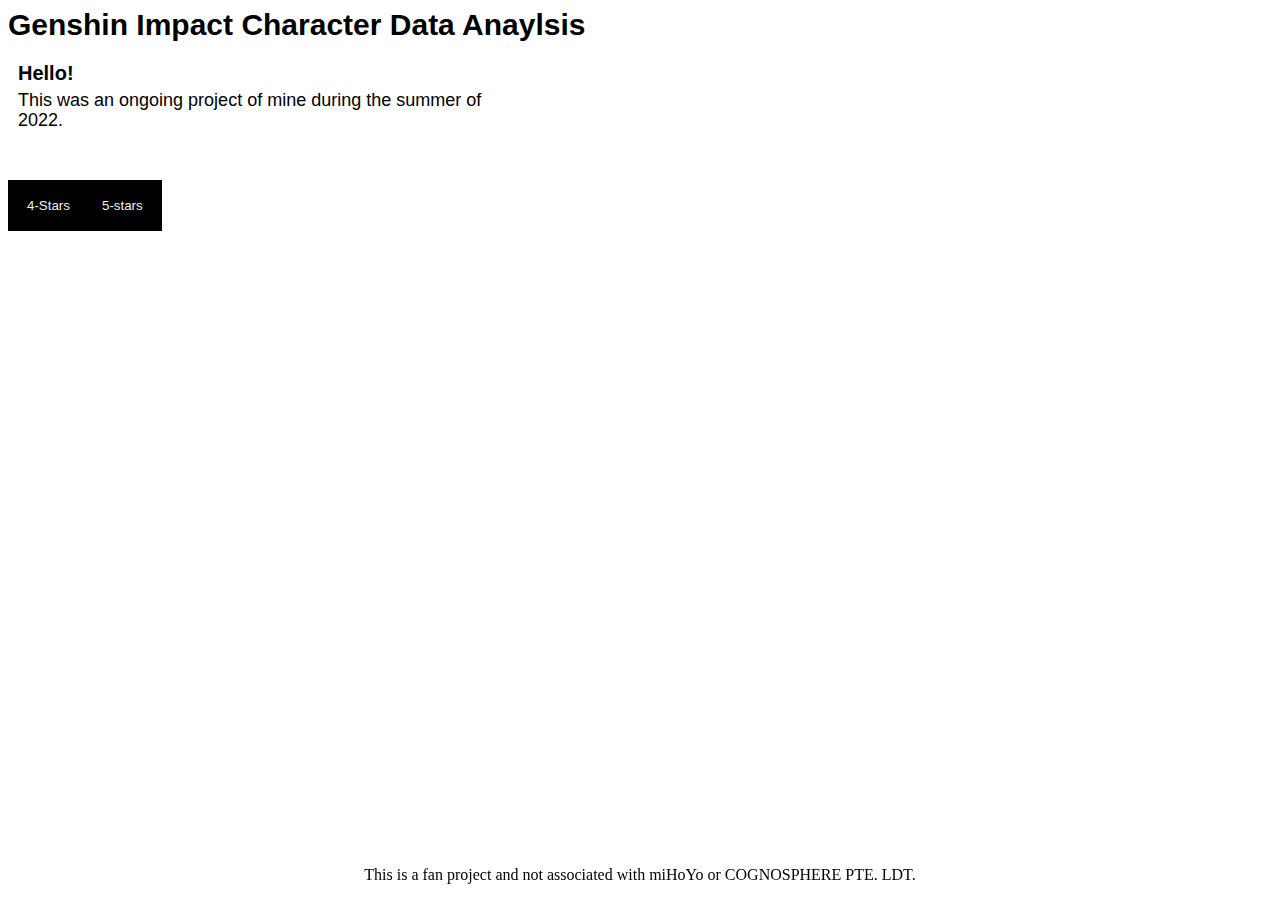
==== text.html @ 457104a2 "Table, Buttons +  style Done. Table dissapear w Pg" ====
<!DOCTYPE html>
<html>
    <head>
        <title>Genshin-Impact Character Analysis</title>
        <link rel="stylesheet" href="text.css">
        <link rel="stylesheet" href="buttons.css">
        <script src="main.js"></script>
    </head>
    <body>
        <hi class="titleof-page">
            Genshin Impact Character Data Anaylsis
        </hi>
        <p class="character-name">
            Hello!
        </p>
        <p class="introduction-text">
            This was an ongoing project of mine during the summer of 2022.
        </p>
    </body>
    <div class="footer">
        <p>This is a fan project and not associated with miHoYo or COGNOSPHERE PTE. LDT.</p>
    </div>

    </div>
    <!-- Tab links -->
    <div class="tab">
        <button class="tablinks" onclick="openCity(event, '4-Stars')">4-Stars</button>
        <button class="tablinks" onclick="openCity(event, 'Paris')">5-stars</button>
    </div> 
    <!-- Tab content -->
    <div id="4-Stars" class="tabcontent">
        <table>
            <tr>
                <th>Pyro</th>
                <th>Cryo</th>
                <th>Hydro</th>
                <th>Electro</th>
                <th>Dendro</th>
              </tr>
            <tr>
                <td><button class="PyroName-button">Hu Tao</button></td>
                <td><button class="CryoName-button">Hu Tao</button></td>
                <td><button class="HydroName-button">Hu Tao</button></td>
                <td><button class="ElectroName-button">Hu Tao</button></td>               
                <td><button class="DendroName-button">Hu Tao</button></td>

            </tr>
            <tr>
                <td><button class="PyroName-button">Hu Tao</button></td>
                <td><button class="CryoName-button">Hu Tao</button></td>
                <td><button class="HydroName-button">Hu Tao</button></td>
                <td><button class="ElectroName-button">Hu Tao</button></td>   
                <td><button class="DendroName-button">Hu Tao</button></td>
            </tr>
            <tr>
                <td><button class="PyroName-button">Hu Tao</button></td>
                <td><button class="CryoName-button">Hu Tao</button></td>
                <td><button class="HydroName-button">Hu Tao</button></td>
                <td><button class="ElectroName-button">Hu Tao</button></td>   
                <td><button class="DendroName-button">Hu Tao</button></td>
            </tr>
            <tr>
                <td><button class="PyroName-button">Hu Tao</button></td>
                <td><button class="CryoName-button">Hu Tao</button></td>
                <td><button class="HydroName-button">Hu Tao</button></td>
                <td><button class="ElectroName-button">Hu Tao</button></td>   
                <td><button class="DendroName-button">Hu Tao</button></td>
            </tr>
            <tr>
                <td><button class="PyroName-button">Hu Tao</button></td>
                <td><button class="CryoName-button">Hu Tao</button></td>
                <td><button class="HydroName-button">Hu Tao</button></td>
                <td><button class="ElectroName-button">Hu Tao</button></td>   
                <td><button class="DendroName-button">Hu Tao</button></td>
            </tr>
          </table>
    </div>
  
  <div id="Paris" class="tabcontent">
    <table>
        <tr>
            <th>Pyro</th>
            <th>Cryo</th>
            <th>Hydro</th>
            <th>Electro</th>
            <th>Dendro</th>
        </tr>
        <tr>
            <td><button class="PyroName-button">Hu Tao</button></td>
            <td><button class="CryoName-button">Hu Tao</button></td>
            <td><button class="HydroName-button">Hu Tao</button></td>
            <td><button class="ElectroName-button">Hu Tao</button></td>               
            <td><button class="DendroName-button">Hu Tao</button></td>

        </tr>
        <tr>
            <td><button class="PyroName-button">Hu Tao</button></td>
            <td><button class="CryoName-button">Hu Tao</button></td>
            <td><button class="HydroName-button">Hu Tao</button></td>
            <td><button class="ElectroName-button">Hu Tao</button></td>   
            <td><button class="DendroName-button">Hu Tao</button></td>
        </tr>
        <tr>
            <td><button class="PyroName-button">Hu Tao</button></td>
            <td><button class="CryoName-button">Hu Tao</button></td>
            <td><button class="HydroName-button">Hu Tao</button></td>
            <td><button class="ElectroName-button">Hu Tao</button></td>   
            <td><button class="DendroName-button">Hu Tao</button></td>
        </tr>
        <tr>
            <td><button class="PyroName-button">Hu Tao</button></td>
            <td><button class="CryoName-button">Hu Tao</button></td>
            <td><button class="HydroName-button">Hu Tao</button></td>
            <td><button class="ElectroName-button">Hu Tao</button></td>   
            <td><button class="DendroName-button">Hu Tao</button></td>
        </tr>
        <tr>
            <td><button class="PyroName-button">Hu Tao</button></td>
            <td><button class="CryoName-button">Hu Tao</button></td>
            <td><button class="HydroName-button">Hu Tao</button></td>
            <td><button class="ElectroName-button">Hu Tao</button></td>   
            <td><button class="DendroName-button">Hu Tao</button></td>
        </tr>
    </table>
  </div>
</html>
---- text.css ----
.character-name {
    font-family: Arial;
    font-size: 20px;
    font-weight: bold;
    margin-bottom: 5px;
    margin-left: 10px;
}

.titleof-page {
    font-family: Arial;
    font-size: 30px;
    font-weight: bold;
    margin-top: 100px;
    margin-bottom: 100px;
    margin-right: 150px;
}

.footer {
    position: fixed;
    left: 0;
    bottom: 0;
    width: 100%;
    color: rgb(0, 0, 0);
    text-align: center;
}

.introduction-text {
    font-family: Arial;
    font-size: 18px;
    width: 500px;
    line-height: 20px;
    margin-bottom: 50px;
    margin-top: 0;
    margin-left: 10px;
}



/* Style the tab */
.tab {
  overflow: hidden;
  border: 3px solid rgb(0, 0, 0);
  background-color: #f1f1f1;
  width: -webkit-fit-content
}

/* Style the buttons that are used to open the tab content */
.tab button {
  background-color: black;
  color: #f1f1f1;
  float: left;
  border: none;
  outline: none;
  cursor: pointer;
  padding: 15px 16px;
  transition: 0.3s;
}

/* Change background color of buttons on hover */
.tab button:hover {
  background-color: rgb(47, 47, 47);
}

/* Create an active/current tablink class */
.tab button.active {
  background-color: rgb(87, 87, 87);
}

/* Style the tab content */
.tabcontent {
  display: none;
  padding: 15px 16px;
  border: 3px solid rgb(0, 0, 0);
  border-top: none;
  table-layout: auto;
  width: -webkit-fit-content;
}

.PyroName-button {
  text-align: center;
  font-weight: bold;
  background-color: #FF4500;
  color: rgb(0, 0, 0);
  height: 40px;
  width: 100px;
  border-radius: 5px;
  border-style: solid;
  cursor: pointer;
  margin-top: 0;
  transition: background-color 1s;
}
.PyroName-button:hover {
  background-color: rgb(255, 120, 120);
}
.HydroName-button {
  text-align: center;
  font-weight: bold;
  background-color: #00BFFF;
  color: rgb(0, 0, 0);
  height: 40px;
  width: 100px;
  border-radius: 5px;
  border-style: solid;
  cursor: pointer;
  margin-top: 0;
  transition: background-color 1s;
}
.HydroName-button:hover {
  background-color: #6cdaff;
}
.CryoName-button {
  text-align: center;
  font-weight: bold;
  background-color: #b9dff7;
  color: rgb(0, 0, 0);
  height: 40px;
  width: 100px;
  border-radius: 5px;
  border-style: solid;
  cursor: pointer;
  margin-top: 0;
  transition: background-color 1s;
}
.CryoName-button:hover {
  background-color: #e5f4fe;
}
.DendroName-button {
  text-align: center;
  font-weight: bold;
  background-color: #32CD32;
  color: rgb(0, 0, 0);
  height: 40px;
  width: 100px;
  border-radius: 5px;
  border-style: solid;
  cursor: pointer;
  margin-top: 0;
  transition: background-color 1s;
}
.DendroName-button:hover {
  background-color: #a6cca6;
}
.ElectroName-button {
  text-align: center;
  font-weight: bold;
  background-color: #7B68EE;
  color: rgb(0, 0, 0);
  height: 40px;
  width: 100px;
  border-radius: 5px;
  border-style: solid;
  cursor: pointer;
  margin-top: 0;
  transition: background-color 1s;
}
.ElectroName-button:hover {
  background-color: #9d8fea;
}
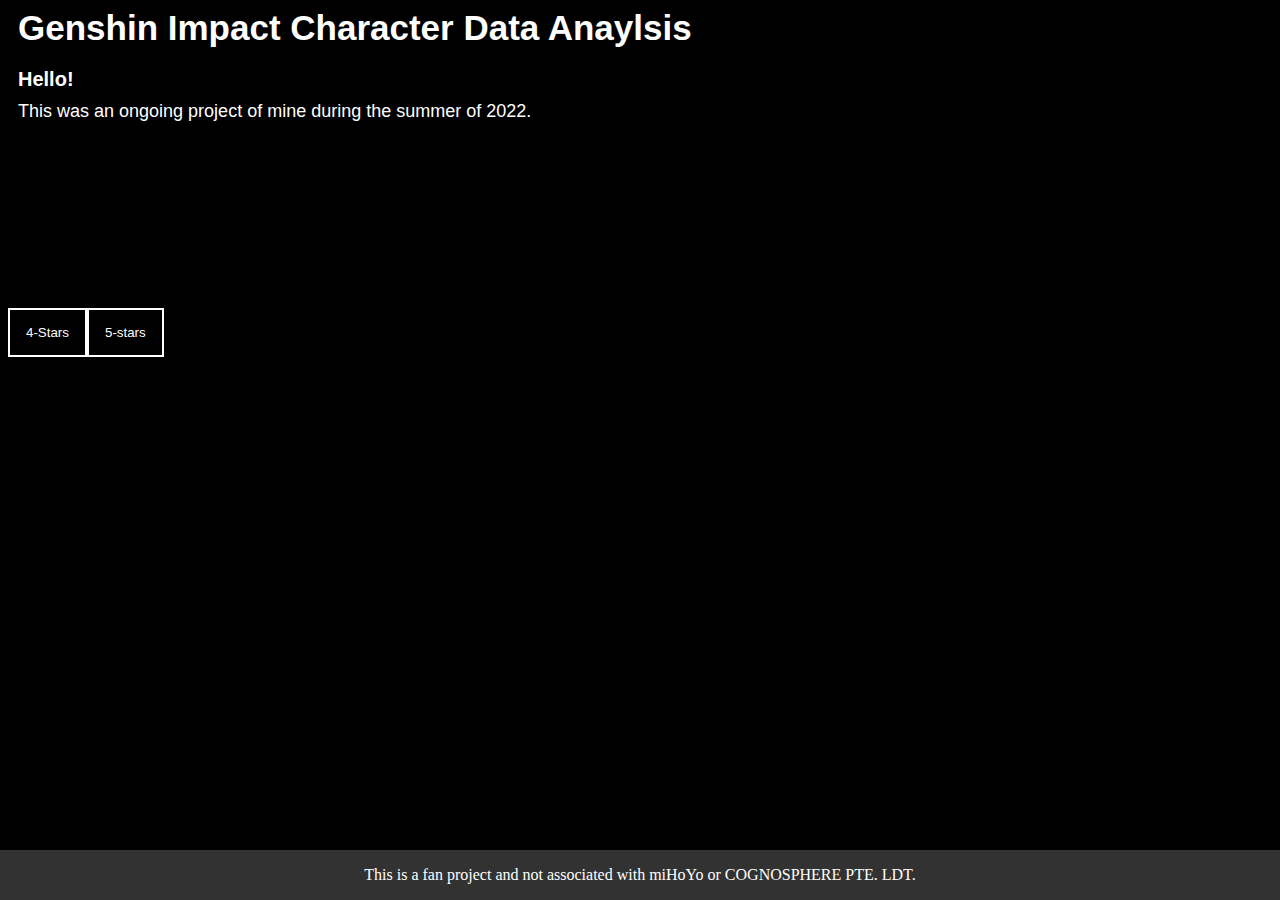
==== commit 7c5a0a00: "text and color changes" ====
--- a/text.html
+++ b/text.html
@@ -1,12 +1,13 @@
 <!DOCTYPE html>
-<html>
+<html class="backgroundfull">
     <head>
         <title>Genshin-Impact Character Analysis</title>
         <link rel="stylesheet" href="text.css">
         <link rel="stylesheet" href="buttons.css">
         <script src="main.js"></script>
     </head>
-    <body>
+
+    <div class="background1">
         <hi class="titleof-page">
             Genshin Impact Character Data Anaylsis
         </hi>
@@ -14,69 +15,75 @@
             Hello!
         </p>
         <p class="introduction-text">
-            This was an ongoing project of mine during the summer of 2022.
+            This was an ongoing project of mine during the summer of 2022. 
         </p>
-    </body>
+        <p class="introduction-text">
+            <!--It was my first time working with real data, and it was my first time coding something other then basic Grade 12 assignments.
+            I managed to finish the graphing, and now I'm capable of making something to display it!--->
+        </p>
+
+    </div>
+
     <div class="footer">
         <p>This is a fan project and not associated with miHoYo or COGNOSPHERE PTE. LDT.</p>
     </div>
 
     </div>
     <!-- Tab links -->
-    <div class="tab">
+    <div class="tab blackback">
         <button class="tablinks" onclick="openCity(event, '4-Stars')">4-Stars</button>
         <button class="tablinks" onclick="openCity(event, 'Paris')">5-stars</button>
     </div> 
     <!-- Tab content -->
-    <div id="4-Stars" class="tabcontent">
-        <table>
-            <tr>
-                <th>Pyro</th>
-                <th>Cryo</th>
-                <th>Hydro</th>
-                <th>Electro</th>
-                <th>Dendro</th>
-              </tr>
-            <tr>
-                <td><button class="PyroName-button">Hu Tao</button></td>
-                <td><button class="CryoName-button">Hu Tao</button></td>
-                <td><button class="HydroName-button">Hu Tao</button></td>
-                <td><button class="ElectroName-button">Hu Tao</button></td>               
-                <td><button class="DendroName-button">Hu Tao</button></td>
+        <div id="4-Stars" class="tabcontent background2">
+            <table>
+                <tr>
+                    <th>Pyro</th>
+                    <th>Cryo</th>
+                    <th>Hydro</th>
+                    <th>Electro</th>
+                    <th>Dendro</th>
+                </tr>
+                <tr>
+                    <td><button class="PyroName-button">Hu Tao</button></td>
+                    <td><button class="CryoName-button">Hu Tao</button></td>
+                    <td><button class="HydroName-button">Hu Tao</button></td>
+                    <td><button class="ElectroName-button">Hu Tao</button></td>               
+                    <td><button class="DendroName-button">Hu Tao</button></td>
 
-            </tr>
-            <tr>
-                <td><button class="PyroName-button">Hu Tao</button></td>
-                <td><button class="CryoName-button">Hu Tao</button></td>
-                <td><button class="HydroName-button">Hu Tao</button></td>
-                <td><button class="ElectroName-button">Hu Tao</button></td>   
-                <td><button class="DendroName-button">Hu Tao</button></td>
-            </tr>
-            <tr>
-                <td><button class="PyroName-button">Hu Tao</button></td>
-                <td><button class="CryoName-button">Hu Tao</button></td>
-                <td><button class="HydroName-button">Hu Tao</button></td>
-                <td><button class="ElectroName-button">Hu Tao</button></td>   
-                <td><button class="DendroName-button">Hu Tao</button></td>
-            </tr>
-            <tr>
-                <td><button class="PyroName-button">Hu Tao</button></td>
-                <td><button class="CryoName-button">Hu Tao</button></td>
-                <td><button class="HydroName-button">Hu Tao</button></td>
-                <td><button class="ElectroName-button">Hu Tao</button></td>   
-                <td><button class="DendroName-button">Hu Tao</button></td>
-            </tr>
-            <tr>
-                <td><button class="PyroName-button">Hu Tao</button></td>
-                <td><button class="CryoName-button">Hu Tao</button></td>
-                <td><button class="HydroName-button">Hu Tao</button></td>
-                <td><button class="ElectroName-button">Hu Tao</button></td>   
-                <td><button class="DendroName-button">Hu Tao</button></td>
-            </tr>
-          </table>
-    </div>
+                </tr>
+                <tr>
+                    <td><button class="PyroName-button">Hu Tao</button></td>
+                    <td><button class="CryoName-button">Hu Tao</button></td>
+                    <td><button class="HydroName-button">Hu Tao</button></td>
+                    <td><button class="ElectroName-button">Hu Tao</button></td>   
+                    <td><button class="DendroName-button">Hu Tao</button></td>
+                </tr>
+                <tr>
+                    <td><button class="PyroName-button">Hu Tao</button></td>
+                    <td><button class="CryoName-button">Hu Tao</button></td>
+                    <td><button class="HydroName-button">Hu Tao</button></td>
+                    <td><button class="ElectroName-button">Hu Tao</button></td>   
+                    <td><button class="DendroName-button">Hu Tao</button></td>
+                </tr>
+                <tr>
+                    <td><button class="PyroName-button">Hu Tao</button></td>
+                    <td><button class="CryoName-button">Hu Tao</button></td>
+                    <td><button class="HydroName-button">Hu Tao</button></td>
+                    <td><button class="ElectroName-button">Hu Tao</button></td>   
+                    <td><button class="DendroName-button">Hu Tao</button></td>
+                </tr>
+                <tr>
+                    <td><button class="PyroName-button">Hu Tao</button></td>
+                    <td><button class="CryoName-button">Hu Tao</button></td>
+                    <td><button class="HydroName-button">Hu Tao</button></td>
+                    <td><button class="ElectroName-button">Hu Tao</button></td>   
+                    <td><button class="DendroName-button">Hu Tao</button></td>
+                </tr>
+            </table>
+        </div>
   
-  <div id="Paris" class="tabcontent">
+  <div id="Paris" class="tabcontent background3">
     <table>
         <tr>
             <th>Pyro</th>
--- a/text.css
+++ b/text.css
@@ -2,17 +2,20 @@
     font-family: Arial;
     font-size: 20px;
     font-weight: bold;
-    margin-bottom: 5px;
+    margin-bottom: 10px;
     margin-left: 10px;
+    color: white;
 }
 
 .titleof-page {
     font-family: Arial;
-    font-size: 30px;
+    font-size: 35px;
     font-weight: bold;
     margin-top: 100px;
     margin-bottom: 100px;
     margin-right: 150px;
+    color: white;
+    margin-left: 10px;
 }
 
 .footer {
@@ -20,18 +23,20 @@
     left: 0;
     bottom: 0;
     width: 100%;
-    color: rgb(0, 0, 0);
+    color: rgb(255, 255, 255);
     text-align: center;
+    background-color: rgb(50, 50, 50);
 }
 
 .introduction-text {
     font-family: Arial;
     font-size: 18px;
-    width: 500px;
+    width: 520px;
     line-height: 20px;
-    margin-bottom: 50px;
+    margin-bottom: 10px;
     margin-top: 0;
     margin-left: 10px;
+    color: white;
 }
 
 
@@ -39,17 +44,18 @@
 /* Style the tab */
 .tab {
   overflow: hidden;
-  border: 3px solid rgb(0, 0, 0);
+  border: 0px solid rgb(0, 0, 0);
   background-color: #f1f1f1;
-  width: -webkit-fit-content
+  width: -webkit-fit-content;
+
 }
 
 /* Style the buttons that are used to open the tab content */
 .tab button {
-  background-color: black;
-  color: #f1f1f1;
+  background-color: rgb(0, 0, 0);
+  color: #ffffff;
   float: left;
-  border: none;
+  border: 2px solid rgb(255, 255, 255);
   outline: none;
   cursor: pointer;
   padding: 15px 16px;
@@ -70,8 +76,7 @@
 .tabcontent {
   display: none;
   padding: 15px 16px;
-  border: 3px solid rgb(0, 0, 0);
-  border-top: none;
+  border: 2px solid rgb(255, 255, 255);
   table-layout: auto;
   width: -webkit-fit-content;
 }
@@ -155,4 +160,48 @@
 }
 .ElectroName-button:hover {
   background-color: #9d8fea;
+}
+
+.background3 {
+  background-color: #f7f1bc;
+  background-size: 100% 100%;
+}
+
+.blackback {
+  background-color: #000000;
+  width: auto;
+  -webkit-background-size:cover;
+  -moz-background-size:cover;
+  -o-background-size:cover;
+  background-size:cover;
+}
+.background1 {
+  background: linear-gradient(rgba(0, 0, 0, 0.5), rgba(0, 0, 0, 0.5)), url("https://www.gamerefinery.com/wp-content/uploads/2020/10/genshin-impact-header.jpg");
+  width: auto;
+  height: 300px;
+  background-repeat: no-repeat;
+  -webkit-background-size:cover;
+  -moz-background-size:cover;
+  -o-background-size:cover;
+  background-size:cover;
+}
+.image {
+  right: 100%;
+  width: auto;
+  height: auto;
+  background-repeat: no-repeat;
+}
+.background2 {
+  background: rgb(237, 184, 239);
+  width: fit-content;
+  -webkit-background-size:cover;
+  -moz-background-size:cover;
+  -o-background-size:cover;
+  background-size:cover;
+
+}
+.backgroundfull {
+  background-color: #000000;
+  width: 100%;
+  height: 100%;
 }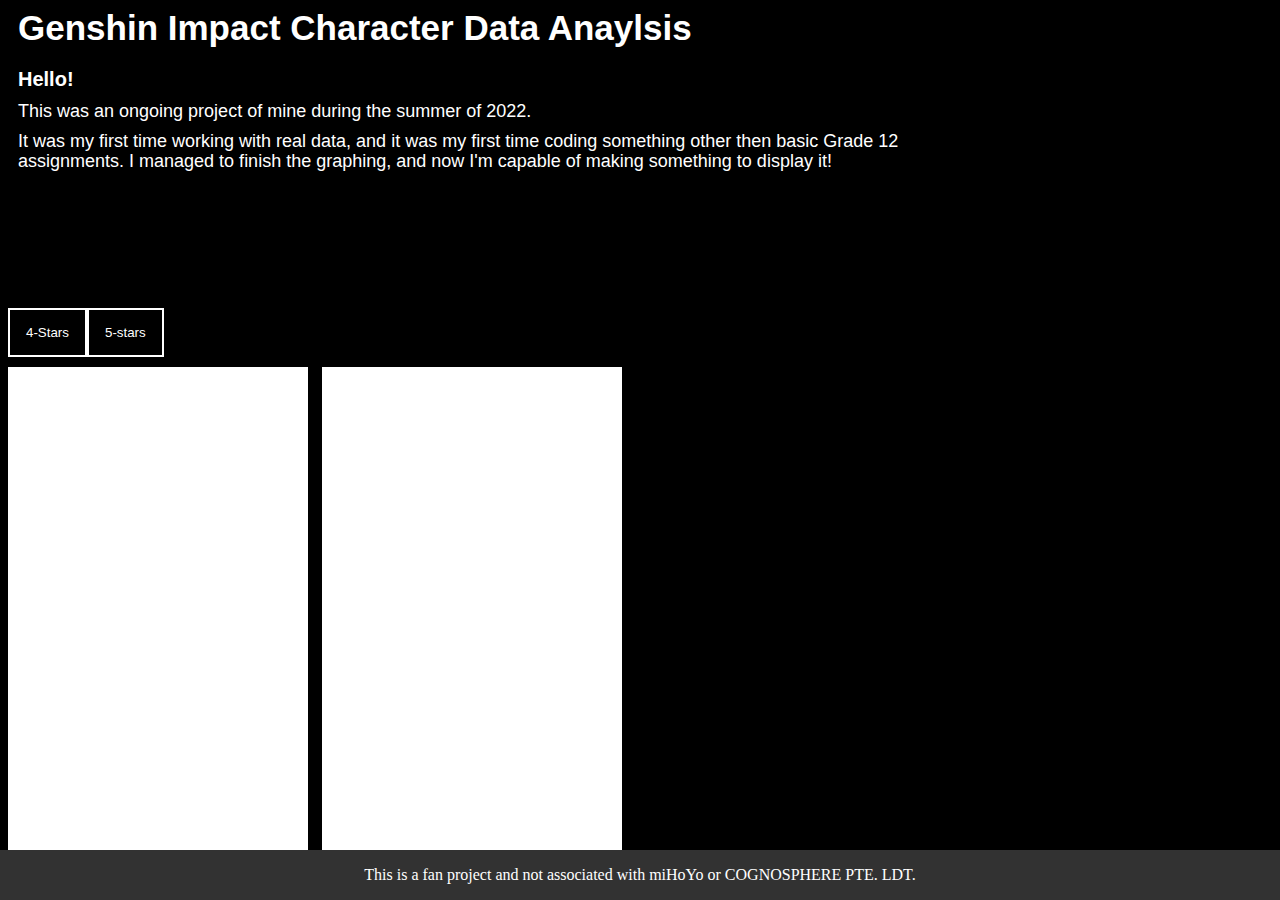
==== commit b9edf510: "Added character names, fixed buttons (removed den)" ====
--- a/text.html
+++ b/text.html
@@ -6,7 +6,12 @@
         <link rel="stylesheet" href="buttons.css">
         <script src="main.js"></script>
     </head>
-
+<body>
+    <!--Search Bar-->
+    <!---<form action="d" class="search">
+        <input autocomplete="off" autofocus name="q" placeholder="Hu Tao">
+        <input type="submit" value="Character Search">
+    </form>--->
     <div class="background1">
         <hi class="titleof-page">
             Genshin Impact Character Data Anaylsis
@@ -18,12 +23,10 @@
             This was an ongoing project of mine during the summer of 2022. 
         </p>
         <p class="introduction-text">
-            <!--It was my first time working with real data, and it was my first time coding something other then basic Grade 12 assignments.
-            I managed to finish the graphing, and now I'm capable of making something to display it!--->
+            It was my first time working with real data, and it was my first time coding something other then basic Grade 12 assignments.
+            I managed to finish the graphing, and now I'm capable of making something to display it!
         </p>
-
     </div>
-
     <div class="footer">
         <p>This is a fan project and not associated with miHoYo or COGNOSPHERE PTE. LDT.</p>
     </div>
@@ -35,101 +38,106 @@
         <button class="tablinks" onclick="openCity(event, 'Paris')">5-stars</button>
     </div> 
     <!-- Tab content -->
-        <div id="4-Stars" class="tabcontent background2">
+        <div id="4-Stars" class="tabcontent background2 margin">
             <table>
                 <tr>
                     <th>Pyro</th>
                     <th>Cryo</th>
                     <th>Hydro</th>
                     <th>Electro</th>
-                    <th>Dendro</th>
+                    <th>Anemo</th>
                 </tr>
                 <tr>
-                    <td><button class="PyroName-button">Hu Tao</button></td>
-                    <td><button class="CryoName-button">Hu Tao</button></td>
-                    <td><button class="HydroName-button">Hu Tao</button></td>
-                    <td><button class="ElectroName-button">Hu Tao</button></td>               
-                    <td><button class="DendroName-button">Hu Tao</button></td>
+                    <td><button class="PyroName-button">Amber</button></td>
+                    <td><button class="CryoName-button">Aloy</button></td>
+                    <td><button class="HydroName-button">Barbara</button></td>
+                    <td><button class="ElectroName-button">Beidou</button></td>               
+                    <td><button class="AnemoName-button">Sucrose</button></td>
 
                 </tr>
                 <tr>
-                    <td><button class="PyroName-button">Hu Tao</button></td>
-                    <td><button class="CryoName-button">Hu Tao</button></td>
-                    <td><button class="HydroName-button">Hu Tao</button></td>
-                    <td><button class="ElectroName-button">Hu Tao</button></td>   
-                    <td><button class="DendroName-button">Hu Tao</button></td>
+                    <td><button class="PyroName-button">Bennett</button></td>
+                    <td><button class="CryoName-button">Chongyun</button></td>
+                    <td><button class="HydroName-button">Xingqiu</button></td>
+                    <td><button class="ElectroName-button">Fischl</button></td>   
+                    <td><button class="AnemoName-button"></button></td>
                 </tr>
                 <tr>
-                    <td><button class="PyroName-button">Hu Tao</button></td>
-                    <td><button class="CryoName-button">Hu Tao</button></td>
-                    <td><button class="HydroName-button">Hu Tao</button></td>
-                    <td><button class="ElectroName-button">Hu Tao</button></td>   
-                    <td><button class="DendroName-button">Hu Tao</button></td>
+                    <td><button class="PyroName-button">Xiangling</button></td>
+                    <td><button class="CryoName-button">Diona</button></td>
+                    <td><button class="HydroName-button"></button></td>
+                    <td><button class="ElectroName-button">Kujou Sara</button></td>   
+                    <td><button class="AnemoName-button"></button></td>
                 </tr>
                 <tr>
-                    <td><button class="PyroName-button">Hu Tao</button></td>
-                    <td><button class="CryoName-button">Hu Tao</button></td>
-                    <td><button class="HydroName-button">Hu Tao</button></td>
-                    <td><button class="ElectroName-button">Hu Tao</button></td>   
-                    <td><button class="DendroName-button">Hu Tao</button></td>
+                    <td><button class="PyroName-button">Xinyan</button></td>
+                    <td><button class="CryoName-button">Kaeya</button></td>
+                    <td><button class="HydroName-button"></button></td>
+                    <td><button class="ElectroName-button">Lisa</button></td>   
+                    <td><button class="AnemoName-button"></button></td>
                 </tr>
                 <tr>
-                    <td><button class="PyroName-button">Hu Tao</button></td>
-                    <td><button class="CryoName-button">Hu Tao</button></td>
-                    <td><button class="HydroName-button">Hu Tao</button></td>
-                    <td><button class="ElectroName-button">Hu Tao</button></td>   
-                    <td><button class="DendroName-button">Hu Tao</button></td>
+                    <td><button class="PyroName-button">Yanfei</button></td>
+                    <td><button class="CryoName-button">Rosaria</button></td>
+                    <td><button class="HydroName-button"></button></td>
+                    <td><button class="ElectroName-button">Razor</button></td>   
+                    <td><button class="AnemoName-button"></button></td>
                 </tr>
             </table>
         </div>
   
-  <div id="Paris" class="tabcontent background3">
+  <div id="Paris" class="tabcontent background3 margin">
     <table>
         <tr>
             <th>Pyro</th>
             <th>Cryo</th>
             <th>Hydro</th>
             <th>Electro</th>
-            <th>Dendro</th>
+            <th>Anemo</th>
         </tr>
         <tr>
-            <td><button class="PyroName-button">Hu Tao</button></td>
-            <td><button class="CryoName-button">Hu Tao</button></td>
-            <td><button class="HydroName-button">Hu Tao</button></td>
-            <td><button class="ElectroName-button">Hu Tao</button></td>               
-            <td><button class="DendroName-button">Hu Tao</button></td>
+            <td><button class="PyroName-button">Diluc</button></td>
+            <td><button class="CryoName-button">Ayaka</button></td>
+            <td><button class="HydroName-button">Childe</button></td>
+            <td><button class="ElectroName-button">Raiden Shogun</button></td>               
+            <td><button class="AnemoName-button">Xiao</button></td>
 
         </tr>
         <tr>
             <td><button class="PyroName-button">Hu Tao</button></td>
-            <td><button class="CryoName-button">Hu Tao</button></td>
-            <td><button class="HydroName-button">Hu Tao</button></td>
-            <td><button class="ElectroName-button">Hu Tao</button></td>   
-            <td><button class="DendroName-button">Hu Tao</button></td>
+            <td><button class="CryoName-button">Eula</button></td>
+            <td><button class="HydroName-button">Kokomi</button></td>
+            <td><button class="ElectroName-button">Keqing</button></td>   
+            <td><button class="AnemoName-button"></button></td>
         </tr>
         <tr>
-            <td><button class="PyroName-button">Hu Tao</button></td>
-            <td><button class="CryoName-button">Hu Tao</button></td>
-            <td><button class="HydroName-button">Hu Tao</button></td>
-            <td><button class="ElectroName-button">Hu Tao</button></td>   
-            <td><button class="DendroName-button">Hu Tao</button></td>
+            <td><button class="PyroName-button">Klee</button></td>
+            <td><button class="CryoName-button">Ganyu</button></td>
+            <td><button class="HydroName-button">Mona</button></td>
+            <td><button class="ElectroName-button"></button></td>   
+            <td><button class="AnemoName-button"></button></td>
         </tr>
         <tr>
-            <td><button class="PyroName-button">Hu Tao</button></td>
-            <td><button class="CryoName-button">Hu Tao</button></td>
-            <td><button class="HydroName-button">Hu Tao</button></td>
-            <td><button class="ElectroName-button">Hu Tao</button></td>   
-            <td><button class="DendroName-button">Hu Tao</button></td>
+            <td><button class="PyroName-button">Yoimiya</button></td>
+            <td><button class="CryoName-button">Qiqi</button></td>
+            <td><button class="HydroName-button"></button></td>
+            <td><button class="ElectroName-button"></button></td>   
+            <td><button class="AnemoName-button"></button></td>
         </tr>
         <tr>
-            <td><button class="PyroName-button">Hu Tao</button></td>
-            <td><button class="CryoName-button">Hu Tao</button></td>
-            <td><button class="HydroName-button">Hu Tao</button></td>
-            <td><button class="ElectroName-button">Hu Tao</button></td>   
-            <td><button class="DendroName-button">Hu Tao</button></td>
+            <td><button class="PyroName-button"></button></td>
+            <td><button class="CryoName-button">Shenhe</button></td>
+            <td><button class="HydroName-button"></button></td>
+            <td><button class="ElectroName-button"></button></td>   
+            <td><button class="AnemoName-button"></button></td>
         </tr>
     </table>
   </div>
+  <div class="box">
+  </div>
+  <div class="box">
+</div>
+</body>
 </html>
     
 
--- a/text.css
+++ b/text.css
@@ -13,9 +13,11 @@
     font-weight: bold;
     margin-top: 100px;
     margin-bottom: 100px;
-    margin-right: 150px;
+    margin-right: 50px;
     color: white;
     margin-left: 10px;
+    width: 300px;
+    padding-left: 0px;
 }
 
 .footer {
@@ -31,11 +33,12 @@
 .introduction-text {
     font-family: Arial;
     font-size: 18px;
-    width: 520px;
+    width: 70%;
     line-height: 20px;
     margin-bottom: 10px;
     margin-top: 0;
     margin-left: 10px;
+    margin-right: 10px;
     color: white;
 }
 
@@ -47,7 +50,6 @@
   border: 0px solid rgb(0, 0, 0);
   background-color: #f1f1f1;
   width: -webkit-fit-content;
-
 }
 
 /* Style the buttons that are used to open the tab content */
@@ -60,6 +62,7 @@
   cursor: pointer;
   padding: 15px 16px;
   transition: 0.3s;
+  display: inline-flex;
 }
 
 /* Change background color of buttons on hover */
@@ -129,21 +132,21 @@
 .CryoName-button:hover {
   background-color: #e5f4fe;
 }
-.DendroName-button {
-  text-align: center;
-  font-weight: bold;
-  background-color: #32CD32;
-  color: rgb(0, 0, 0);
-  height: 40px;
-  width: 100px;
-  border-radius: 5px;
-  border-style: solid;
-  cursor: pointer;
-  margin-top: 0;
-  transition: background-color 1s;
-}
-.DendroName-button:hover {
-  background-color: #a6cca6;
+.AnemoName-button {
+  text-align: center;
+  font-weight: bold;
+  background-color: #2ff0ca;
+  color: rgb(0, 0, 0);
+  height: 40px;
+  width: 100px;
+  border-radius: 5px;
+  border-style: solid;
+  cursor: pointer;
+  margin-top: 0;
+  transition: background-color 1s;
+}
+.AnemoName-button:hover {
+  background-color: #68ffe6;
 }
 .ElectroName-button {
   text-align: center;
@@ -165,6 +168,7 @@
 .background3 {
   background-color: #f7f1bc;
   background-size: 100% 100%;
+  margin-bottom: 5px;
 }
 
 .blackback {
@@ -177,7 +181,7 @@
 }
 .background1 {
   background: linear-gradient(rgba(0, 0, 0, 0.5), rgba(0, 0, 0, 0.5)), url("https://www.gamerefinery.com/wp-content/uploads/2020/10/genshin-impact-header.jpg");
-  width: auto;
+  width: 100%;
   height: 300px;
   background-repeat: no-repeat;
   -webkit-background-size:cover;
@@ -198,10 +202,29 @@
   -moz-background-size:cover;
   -o-background-size:cover;
   background-size:cover;
-
+  margin-bottom: 5px;
 }
 .backgroundfull {
   background-color: #000000;
   width: 100%;
   height: 100%;
-}+}
+.box {
+  background-color: #ffffff;
+  width: 300px;
+  height:  500px;
+  margin-left: 0px;
+  margin-right: 10px;
+  margin-top: 10px;
+  display: inline-flex;
+
+}
+
+.div-inline {
+  display: inline-block;
+}
+
+.margin {
+  margin-right: 5px;
+}
+
